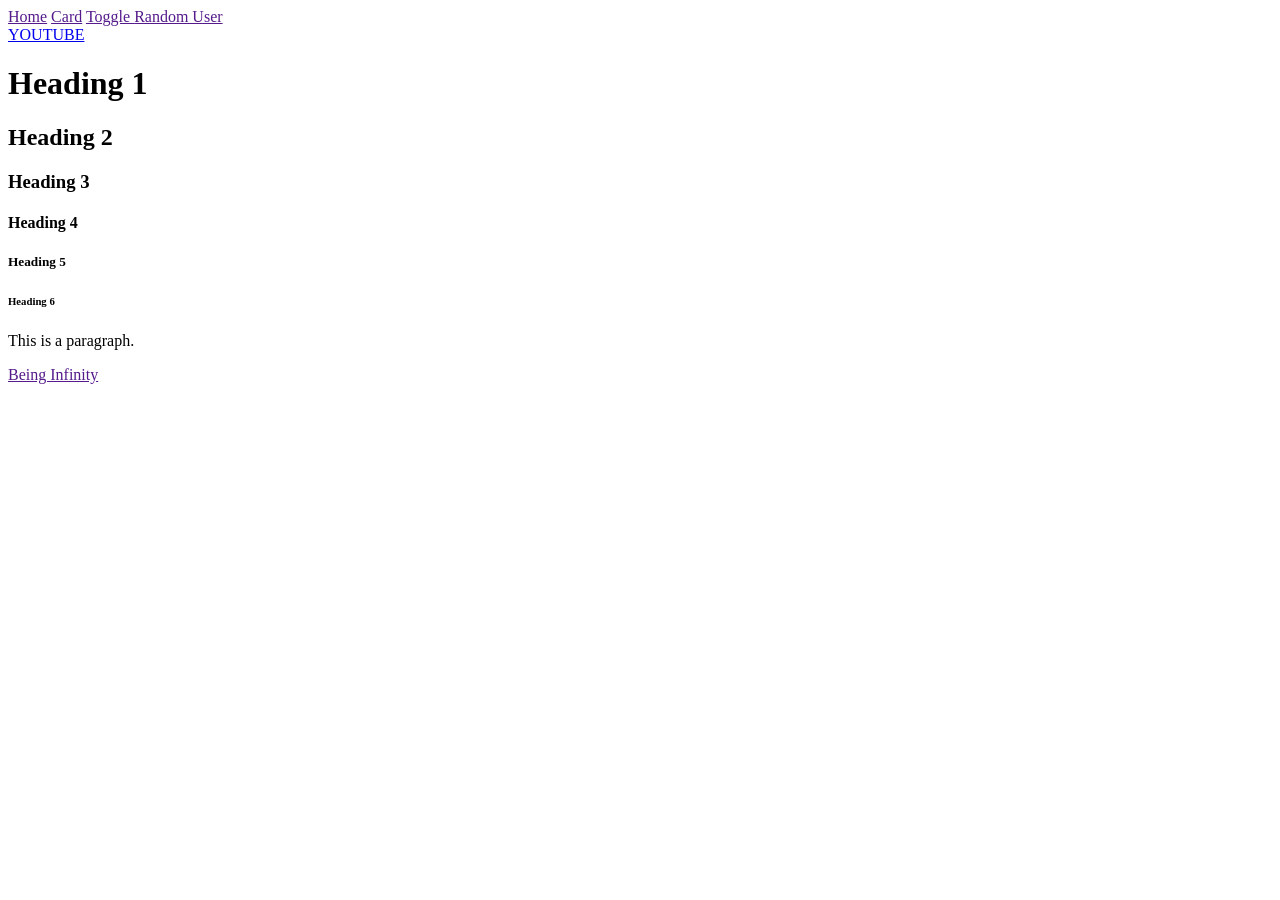
==== src/main/resources/static/index.html @ ed7d70fe "card" ====
<!DOCTYPE html>
<html lang="en">
<head>
    <meta charset="UTF-8">
    <meta name="viewport" content="width=device-width, initial-scale=1.0">
    <title>Spring boot</title>
    <link rel="stylesheet" href="/CSS/styles.css">
</head>
<body>
     <div class = "navbar">
        <a href = "">Home</a>
        <a href="">Card</a>
        <a href="">Toggle
        </a>
        <a href="">Random User</a>
        
    </div>
    <a href="https://www.youtube.com">YOUTUBE</a>
    <h1>Heading 1</h1> 
    <h2 id="heading-2">Heading 2</h2> 
    <h3 class="heading">Heading 3</h3> 
    <h4 class="heading">Heading 4</h4> 
    <h5 class="heading">Heading 5</h5> 
    <h6>Heading 6</h6> 
    <p>
        This is a paragraph.
    </p>
    <a href="">Being Infinity</a>
   <script src ="/js/site.js"></script>
</body>
</html>
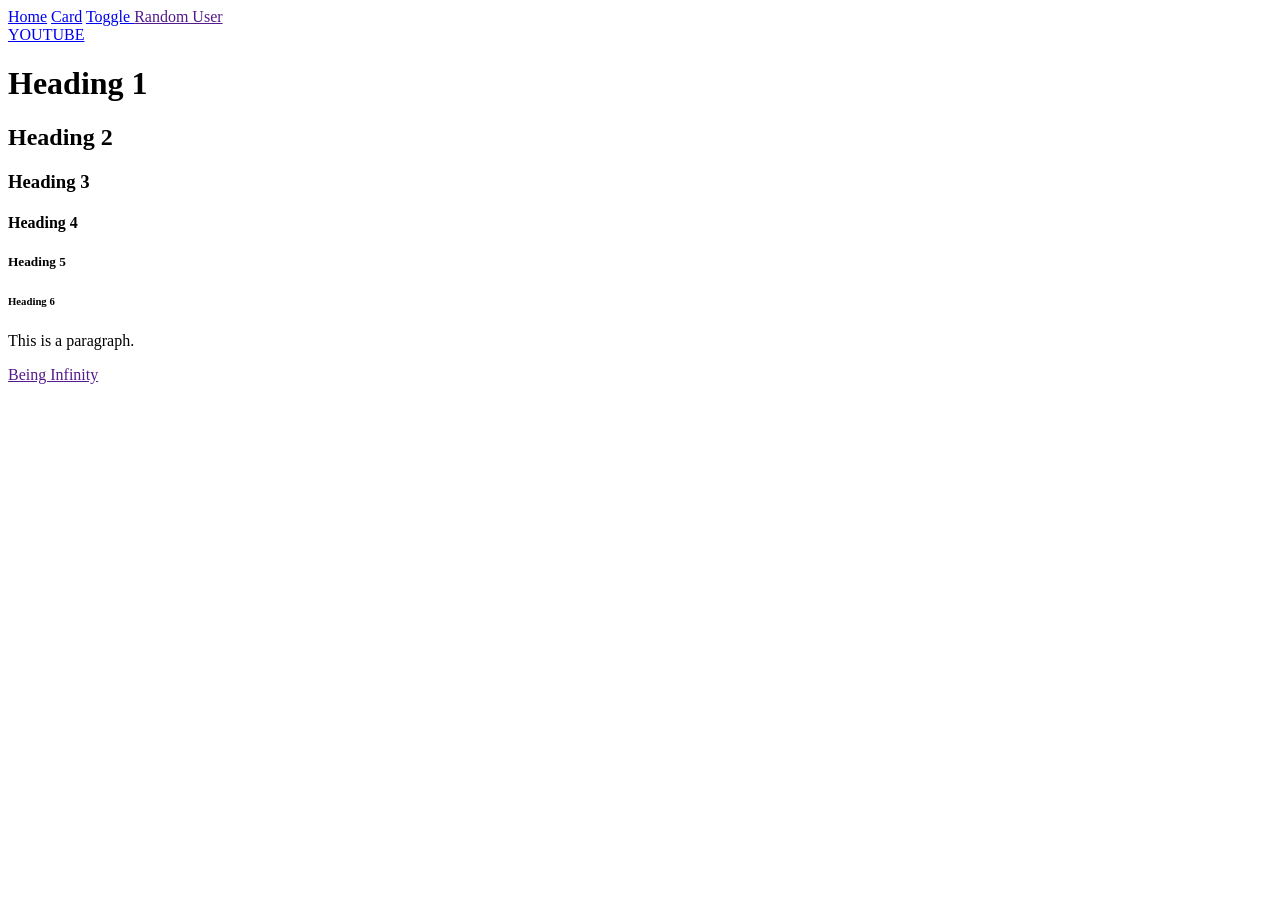
==== commit 79502be5: "updated" ====
--- a/src/main/resources/static/index.html
+++ b/src/main/resources/static/index.html
@@ -8,9 +8,9 @@
 </head>
 <body>
      <div class = "navbar">
-        <a href = "">Home</a>
-        <a href="">Card</a>
-        <a href="">Toggle
+        <a href = "/">Home</a>
+        <a href="/pages/card.html">Card</a>
+        <a href="/pages/toggle.html">Toggle
         </a>
         <a href="">Random User</a>
         
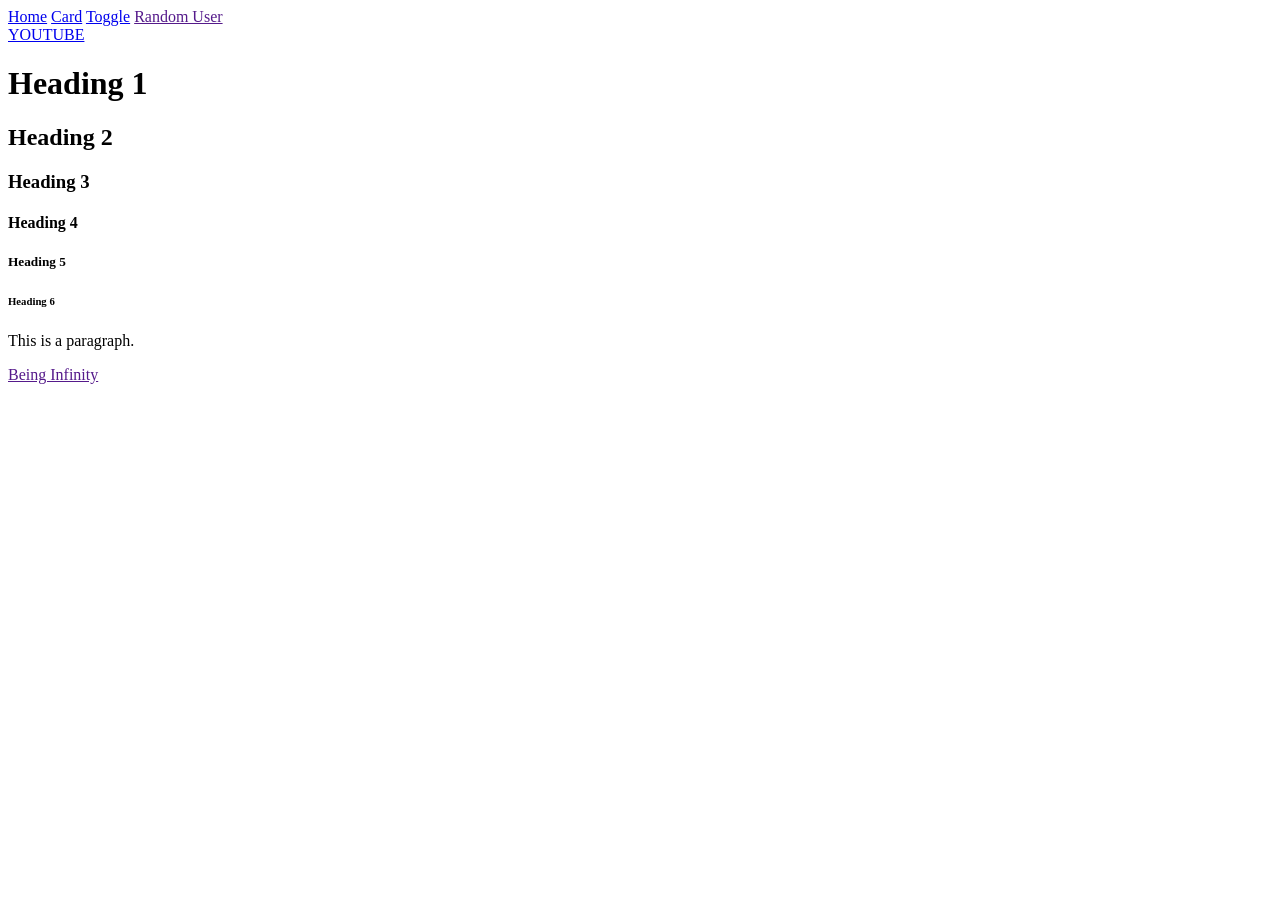
==== commit 69049a97: "update" ====
--- a/src/main/resources/static/index.html
+++ b/src/main/resources/static/index.html
@@ -10,8 +10,7 @@
      <div class = "navbar">
         <a href = "/">Home</a>
         <a href="/pages/card.html">Card</a>
-        <a href="/pages/toggle.html">Toggle
-        </a>
+        <a href="/pages/toggle.html">Toggle</a>
         <a href="">Random User</a>
         
     </div>
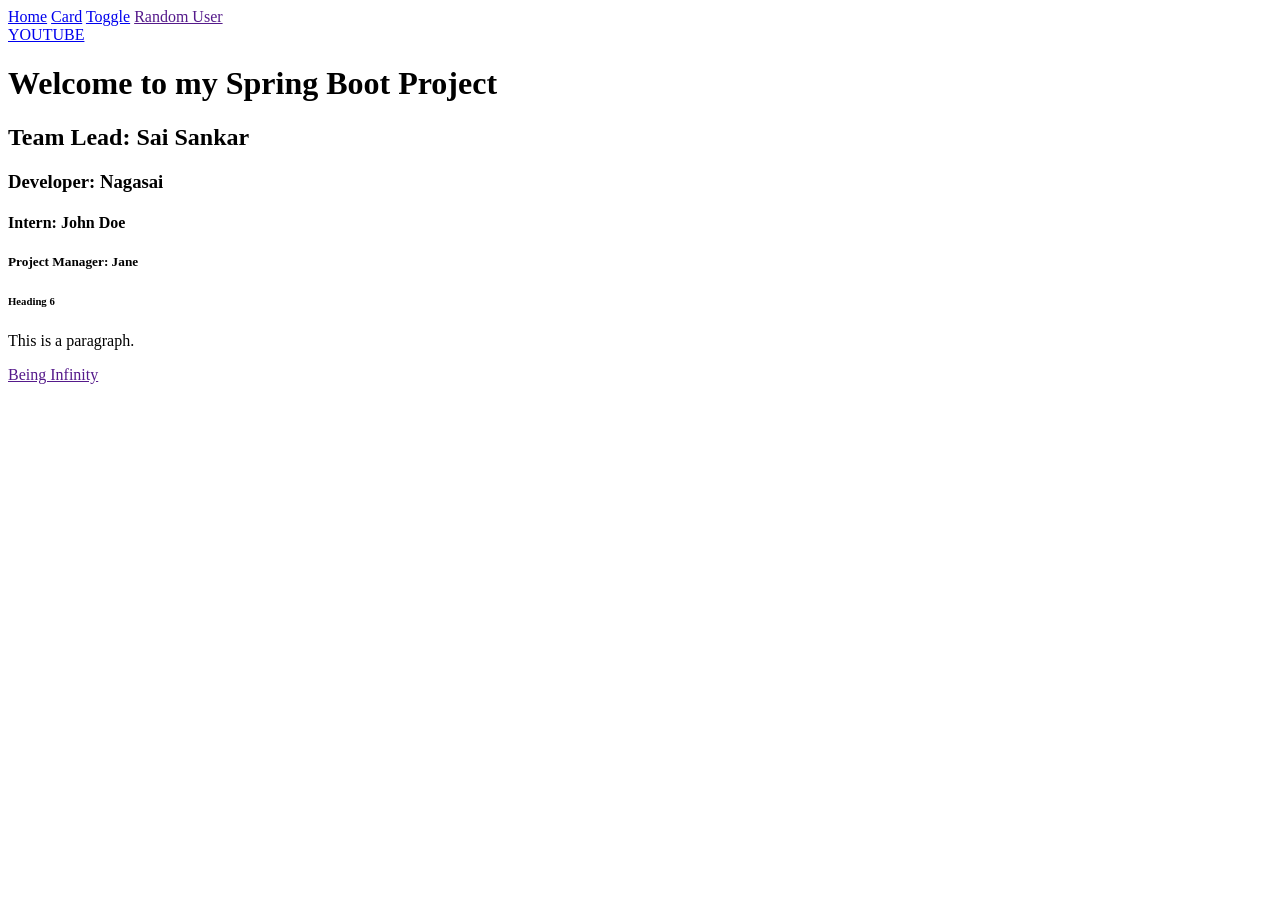
==== commit 2f3f8584: "fin" ====
--- a/src/main/resources/static/index.html
+++ b/src/main/resources/static/index.html
@@ -15,11 +15,11 @@
         
     </div>
     <a href="https://www.youtube.com">YOUTUBE</a>
-    <h1>Heading 1</h1> 
-    <h2 id="heading-2">Heading 2</h2> 
-    <h3 class="heading">Heading 3</h3> 
-    <h4 class="heading">Heading 4</h4> 
-    <h5 class="heading">Heading 5</h5> 
+    <h1>Welcome to my Spring Boot Project</h1> 
+    <h2 id="heading-2">Team Lead: Sai Sankar</h2> 
+    <h3 class="heading">Developer: Nagasai</h3> 
+    <h4 class="heading">Intern: John Doe</h4> 
+    <h5 class="heading">Project Manager: Jane</h5> 
     <h6>Heading 6</h6> 
     <p>
         This is a paragraph.
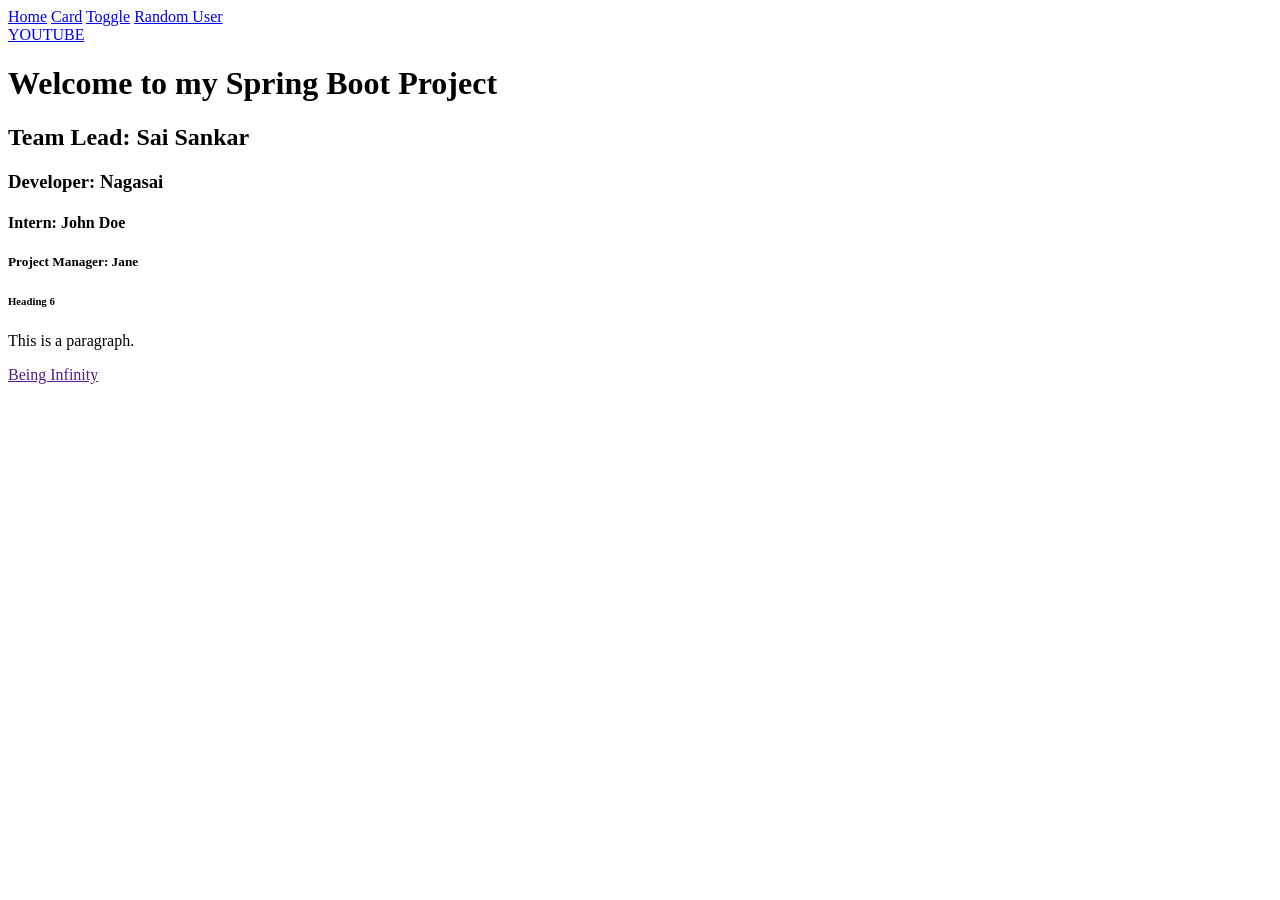
==== commit 09b21ca2: "random" ====
--- a/src/main/resources/static/index.html
+++ b/src/main/resources/static/index.html
@@ -11,7 +11,7 @@
         <a href = "/">Home</a>
         <a href="/pages/card.html">Card</a>
         <a href="/pages/toggle.html">Toggle</a>
-        <a href="">Random User</a>
+        <a href="/pages/randomUser.html">Random User</a>
         
     </div>
     <a href="https://www.youtube.com">YOUTUBE</a>
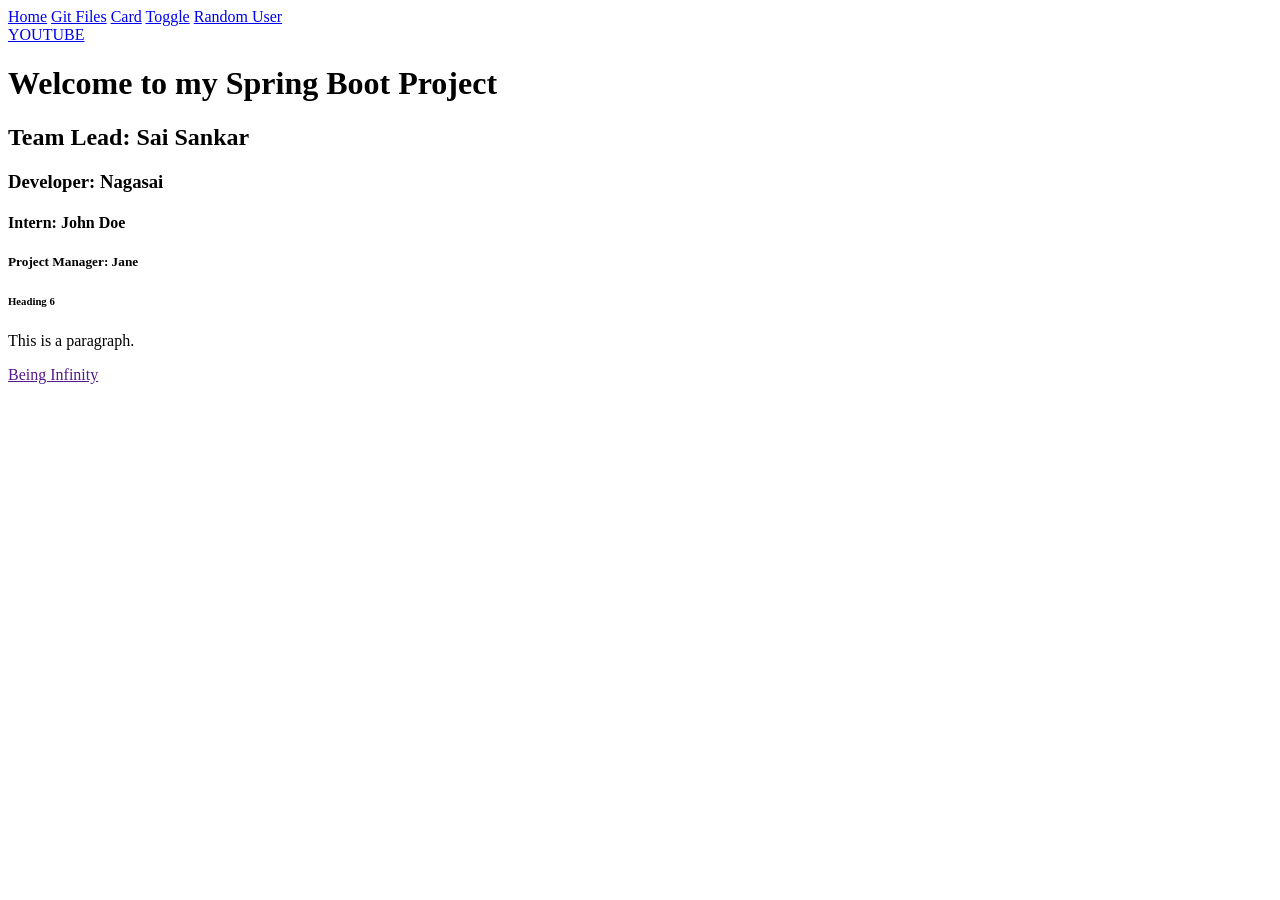
==== commit 4da164b5: "ADDED" ====
--- a/src/main/resources/static/index.html
+++ b/src/main/resources/static/index.html
@@ -9,6 +9,7 @@
 <body>
      <div class = "navbar">
         <a href = "/">Home</a>
+        <a href="/pages/gitpulse.html">Git Files</a>
         <a href="/pages/card.html">Card</a>
         <a href="/pages/toggle.html">Toggle</a>
         <a href="/pages/randomUser.html">Random User</a>
